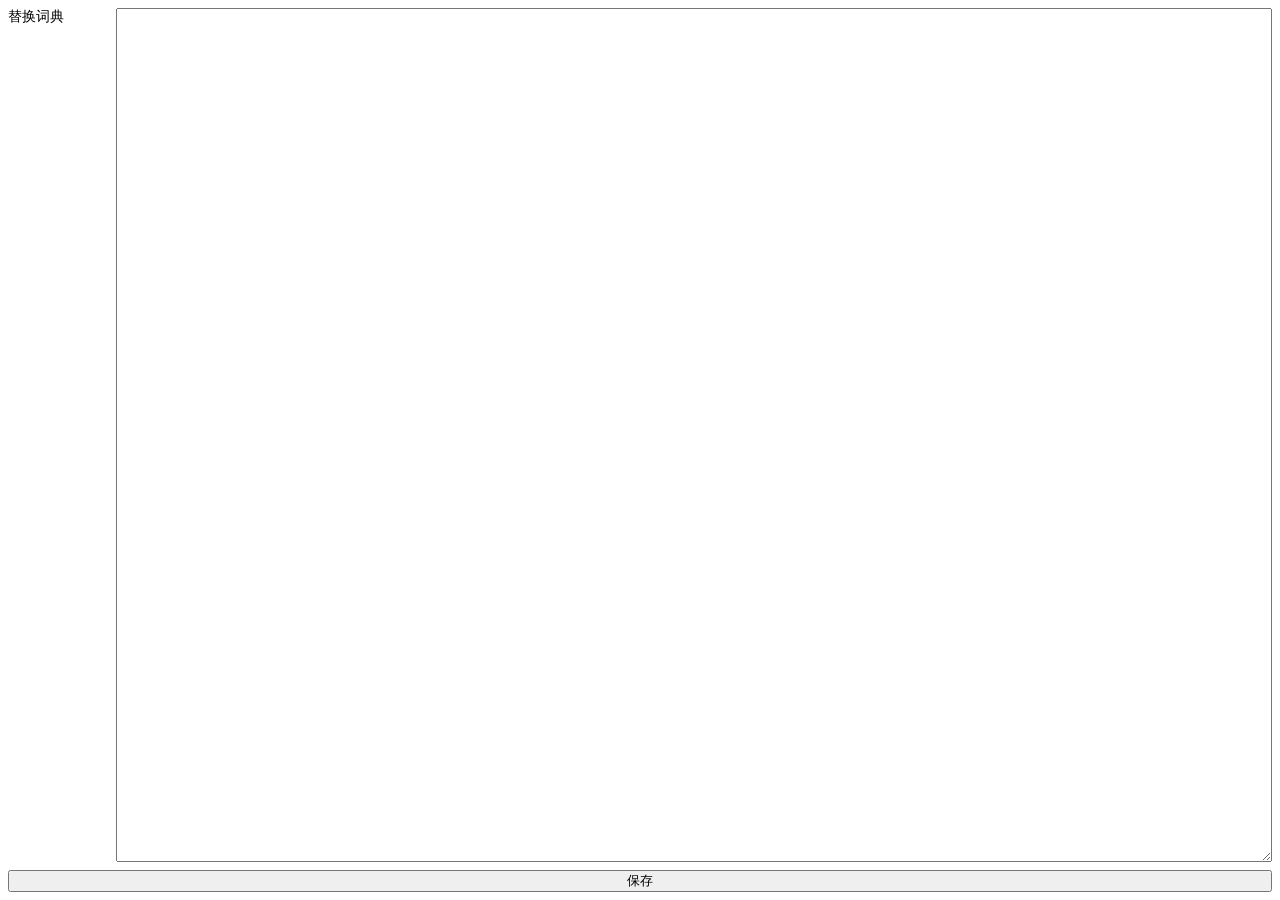
==== control.html @ e3cedffe "Inital commit" ====
<!doctype html>
<html>
  <head>
    <title>面板</title>
    <meta charset="utf-8" />
    <meta name="viewport" content="width=device-width, initial-scale=1" />
    <link rel="stylesheet" href="control.css" />
  </head>
  <body>
    <main id="main">
      <label for="replace-dict">替换词典</label>
      <textarea id="replace-dict" rows="10" cols="50"></textarea>
      <button id="save-button">保存</button>
    </main>
    <script src="control.js"></script>
  </body>
</html>
---- control.css ----
* {
  margin: 0;
  padding: 0;
  box-sizing: border-box;
}

html {
  font-size: 14px;
}

main {
  display: grid;
  grid-template-columns: 100px auto;
  grid-template-rows: 1fr auto;
  height: 100vh;
  gap: 8px;
  padding: 8px;
}

#save-button {
  grid-column-start: 1;
  grid-column-end: 3;
}
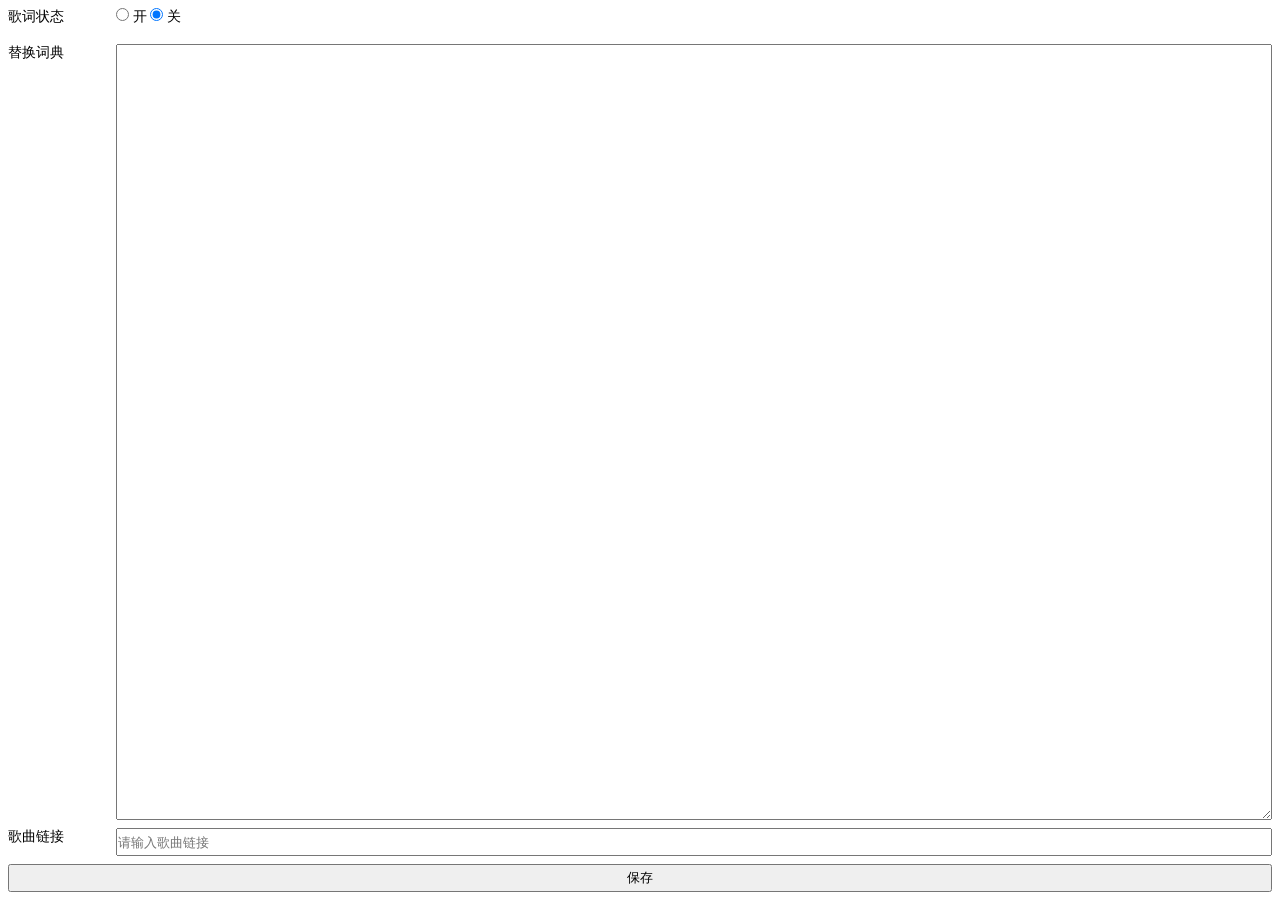
==== commit 0d2f2634: "Add a music player" ====
--- a/control.html
+++ b/control.html
@@ -8,8 +8,17 @@
   </head>
   <body>
     <main id="main">
+      <label for="is-lyric">歌词状态</label>
+      <div>
+        <input type="radio" id="is-lyric-true" name="is-lyric" value="true" checked />
+        <label for="is-lyric-true">开</label>
+        <input type="radio" id="is-lyric-false" name="is-lyric" value="false" />
+        <label for="is-lyric-false">关</label>
+      </div>
       <label for="replace-dict">替换词典</label>
       <textarea id="replace-dict" rows="10" cols="50"></textarea>
+      <label for="song-url">歌曲链接</label>
+      <input type="text" id="song-url" placeholder="请输入歌曲链接" />
       <button id="save-button">保存</button>
     </main>
     <script src="control.js"></script>
--- a/control.css
+++ b/control.css
@@ -11,7 +11,7 @@
 main {
   display: grid;
   grid-template-columns: 100px auto;
-  grid-template-rows: 1fr auto;
+  grid-template-rows: 2rem auto 2rem 2rem;
   height: 100vh;
   gap: 8px;
   padding: 8px;
